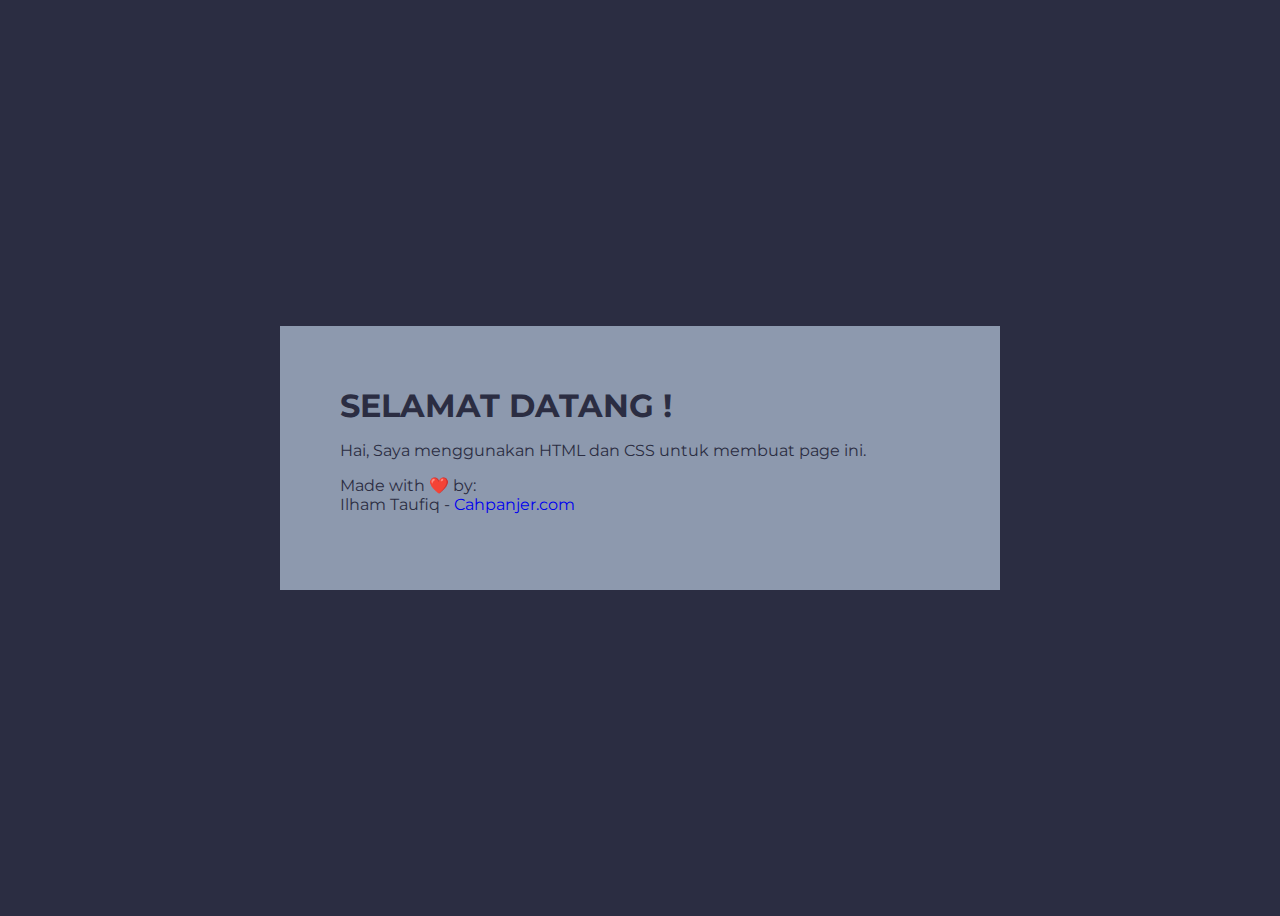
==== dps/index.html @ d148f76f "Update index.html" ====
<!DOCTYPE HTML>
<!--
	Dps by Ilham Taufiq
	cahpanjer.com | @ilham_elhufadz
-->
<html>
	<head>
		<title>Dps by Ilham Taufiq</title>
		<meta charset="utf-8" />
		<meta name="viewport" content="width=device-width, initial-scale=1, user-scalable=no" />
		<link rel="stylesheet" href="css/main.css" />
		<meta name="google-site-verification" content="FrZLwa2xpwAB3nVF8tkVku_x5ZG1-BA0_DNRw7WmBxc" />
	</head>
	<body>
		<div class="main">
			<h1>Selamat datang !</h1>
			<p>Hai, Saya menggunakan HTML dan CSS untuk membuat page ini.
			<p>Made with ❤️ by:<br>Ilham Taufiq - <a href = "https://cahpanjer.com" rel= "dofollow">Cahpanjer.com</a>
			</p>
		</div>
		<!-- 
		Scripts 
			<script src="assets/js/jquery.min.js"></script>
			<script src="assets/js/jquery.scrollex.min.js"></script>
			<script src="assets/js/jquery.scrolly.min.js"></script>
			<script src="assets/js/browser.min.js"></script>
			<script src="assets/js/breakpoints.min.js"></script>
			<script src="assets/js/util.js"></script>
			<script src="assets/js/main.js"></script>
        -->
	</body>
</html>
---- dps/css/main.css ----
@import url('https://fonts.googleapis.com/css2?family=Montserrat:wght@100;200;300;400;500;600;700;800;900&display=swap');

/*
	Dps by Ilham Taufiq
	cahpanjer.com | @ilham_elhufadz
*/

/*Body*/
    body{
        background-color: #2B2D42;
        display: flex;
        align-items: center;
        justify-content: center;
        height: 100vh;
        overflow: hidden;
        transition: 0.5s background ease;
        font-family: 'Montserrat', sans-serif;
    }
    .main{
    	color: #2B2D42;
        width: 600px;
        background-color: #8D99AE;
        padding: 60px;
    }

/*Text*/
    .main h1{
    	text-transform: uppercase;
        margin: 0;
    }

a{
	text-decoration: none;
}
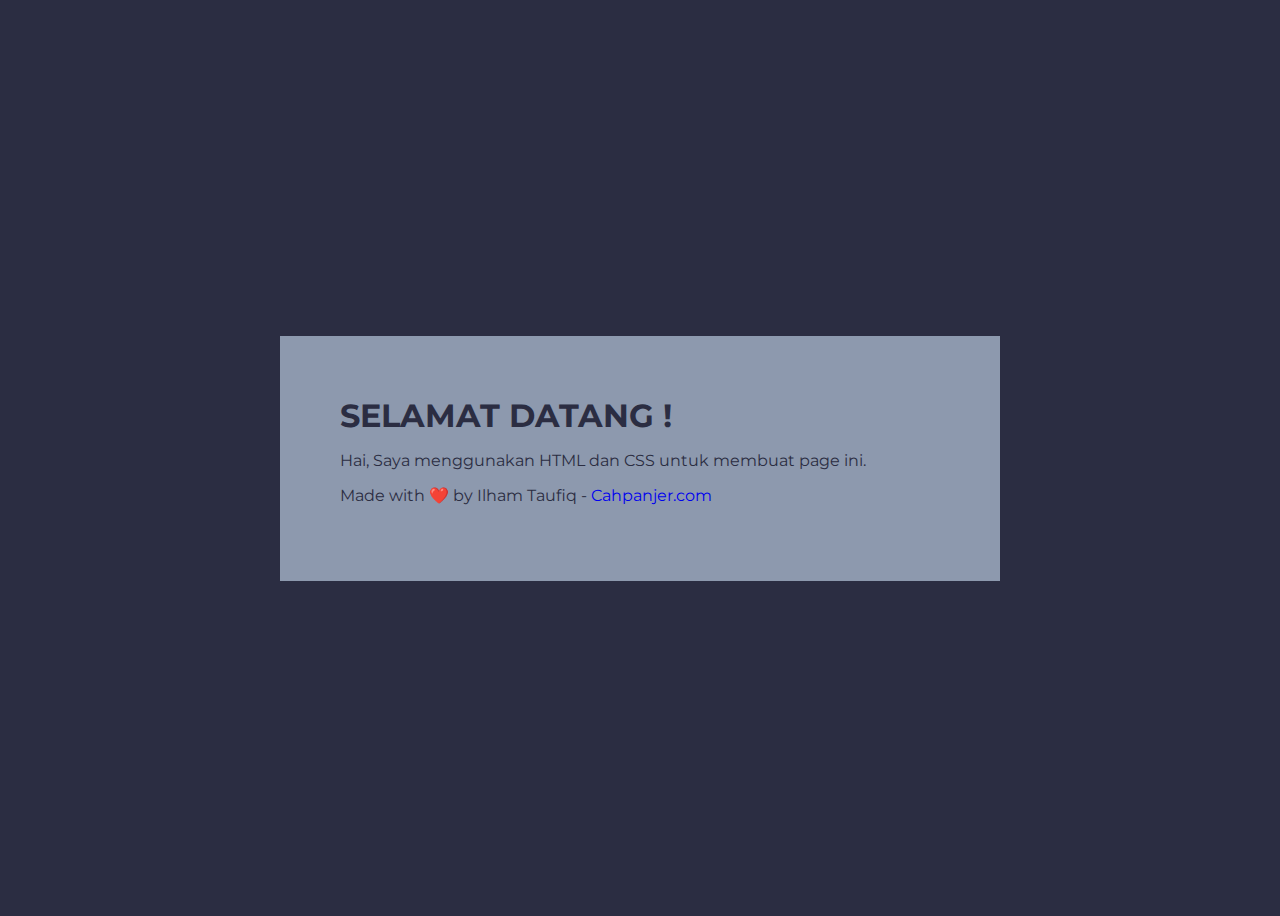
==== commit b1ebed40: "Update index.html" ====
--- a/dps/index.html
+++ b/dps/index.html
@@ -9,24 +9,13 @@
 		<meta charset="utf-8" />
 		<meta name="viewport" content="width=device-width, initial-scale=1, user-scalable=no" />
 		<link rel="stylesheet" href="css/main.css" />
-		<meta name="google-site-verification" content="FrZLwa2xpwAB3nVF8tkVku_x5ZG1-BA0_DNRw7WmBxc" />
 	</head>
 	<body>
 		<div class="main">
 			<h1>Selamat datang !</h1>
-			<p>Hai, Saya menggunakan HTML dan CSS untuk membuat page ini.
-			<p>Made with ❤️ by:<br>Ilham Taufiq - <a href = "https://cahpanjer.com" rel= "dofollow">Cahpanjer.com</a>
+			<p>Hai, Saya menggunakan HTML dan CSS untuk membuat page ini.</p>
+			<p>Made with ❤️ by Ilham Taufiq - <a href = "https://cahpanjer.com" rel= "dofollow">Cahpanjer.com</a>
 			</p>
 		</div>
-		<!-- 
-		Scripts 
-			<script src="assets/js/jquery.min.js"></script>
-			<script src="assets/js/jquery.scrollex.min.js"></script>
-			<script src="assets/js/jquery.scrolly.min.js"></script>
-			<script src="assets/js/browser.min.js"></script>
-			<script src="assets/js/breakpoints.min.js"></script>
-			<script src="assets/js/util.js"></script>
-			<script src="assets/js/main.js"></script>
-        -->
 	</body>
 </html>
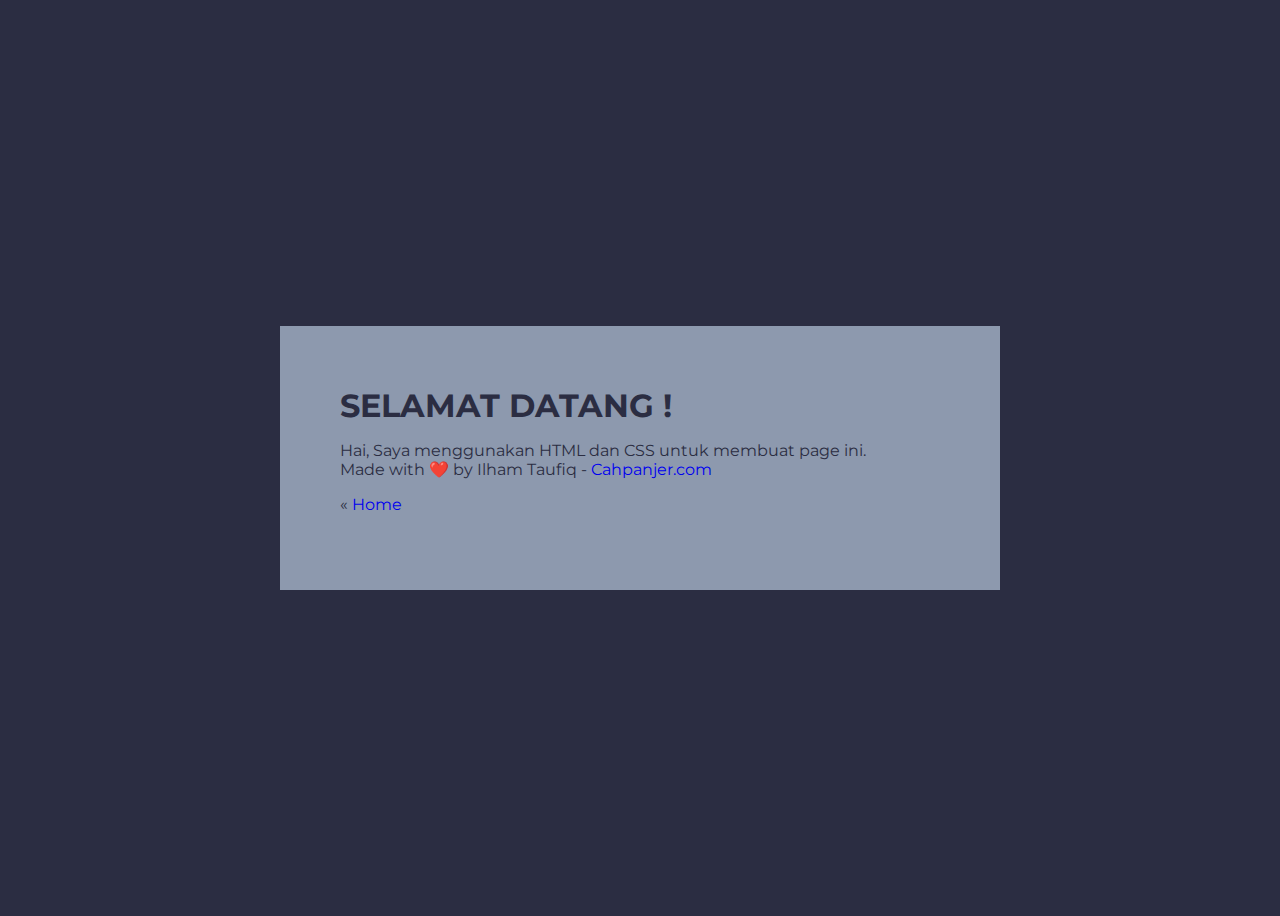
==== commit 70439f1f: "Update index.html" ====
--- a/dps/index.html
+++ b/dps/index.html
@@ -1,7 +1,8 @@
 <!DOCTYPE HTML>
 <!--
-	Dps by Ilham Taufiq
-	cahpanjer.com | @ilham_elhufadz
+	DPS | Created by Ilham Taufiq
+	cahpanjer.com 
+	Github: @iamilham
 -->
 <html>
 	<head>
@@ -13,9 +14,8 @@
 	<body>
 		<div class="main">
 			<h1>Selamat datang !</h1>
-			<p>Hai, Saya menggunakan HTML dan CSS untuk membuat page ini.</p>
-			<p>Made with ❤️ by Ilham Taufiq - <a href = "https://cahpanjer.com" rel= "dofollow">Cahpanjer.com</a>
-			</p>
+			<p>Hai, Saya menggunakan HTML dan CSS untuk membuat page ini.<br>Made with ❤️ by Ilham Taufiq - <a href = "https://cahpanjer.com" rel= "dofollow">Cahpanjer.com</a></p>
+			<p>&#171; <a href="https://iamilham.github.io/">Home</a>
 		</div>
 	</body>
 </html>
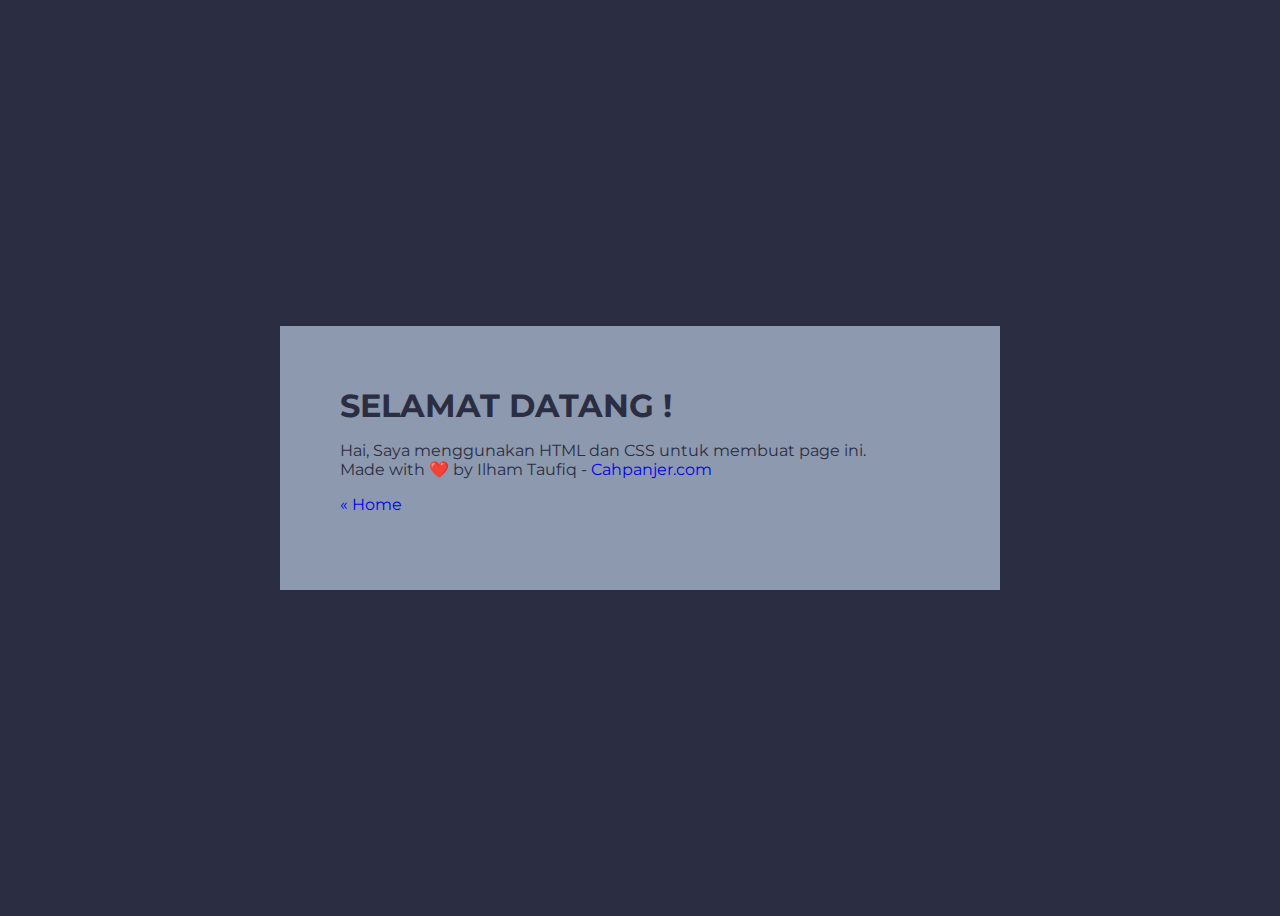
==== commit 3400015b: "Update index.html" ====
--- a/dps/index.html
+++ b/dps/index.html
@@ -15,7 +15,7 @@
 		<div class="main">
 			<h1>Selamat datang !</h1>
 			<p>Hai, Saya menggunakan HTML dan CSS untuk membuat page ini.<br>Made with ❤️ by Ilham Taufiq - <a href = "https://cahpanjer.com" rel= "dofollow">Cahpanjer.com</a></p>
-			<p>&#171; <a href="https://iamilham.github.io/">Home</a>
+			<p style="vertical-align: 0.1em;"><a href="https://iamilham.github.io/">&#171; Home</a></p>
 		</div>
 	</body>
 </html>
